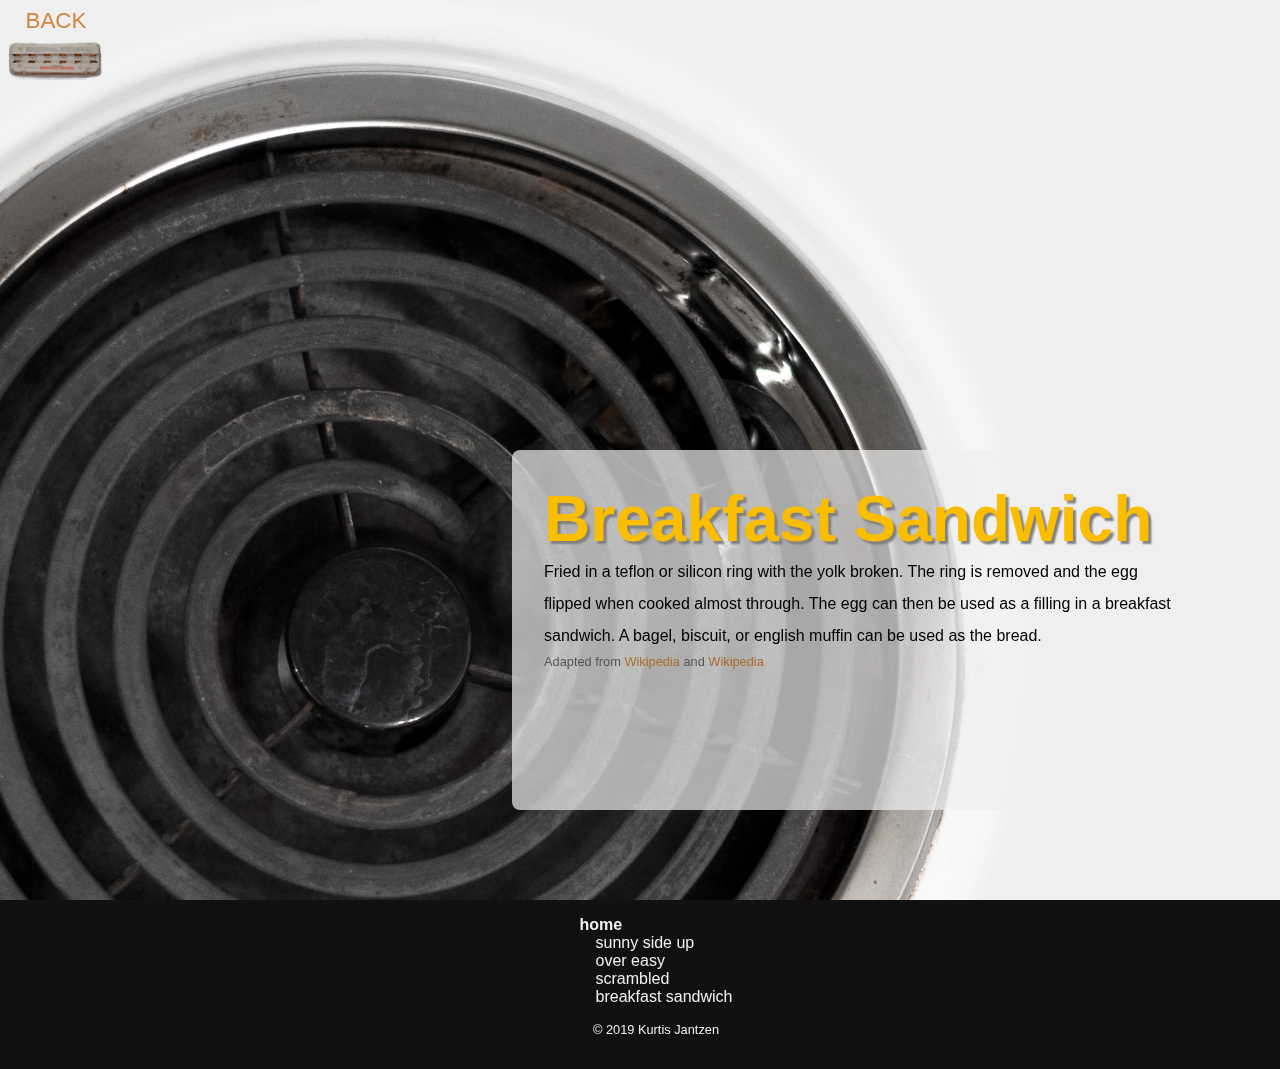
==== breakfast-sandwich/index.html @ 6aecde3f "Add page for breakfast sandwich eggs" ====
<!DOCTYPE html>
<html>
    <head>
        <title>Breakfast Sandwich | Basic Ways to Fry Eggs</title>
        <meta name="viewport" content="width=device-width, initial-scale=1, user-scalable=yes" />
        <link href="../styles.css" rel="stylesheet" />
    </head>
    <body>
        <div class="stovetop">
            <img class="stovetop" src="../img/burner.png" alt="stovetop burner" />
            <img class="frypan" src="../img/eggs_muffin.png" alt="Breakfast Sandwich Egg" />
        </div>
        <a class="back-link" href="../">
            BACK
        </a>
        <div class="text-frame"><div>
            <h1>Breakfast Sandwich</h1>
            <p>

                Fried in a teflon or silicon ring with the yolk broken. The ring
                is removed and the egg flipped when cooked almost through. The
                egg can then be used as a filling in a breakfast sandwich. A
                bagel, biscuit, or english muffin can be used as the bread.

            </p>
            <span class="credit">Adapted from
                <a
                    href="https://en.wikipedia.org/wiki/McMuffin"
                    target="_blank">Wikipedia</a>
                and
                <a
                    href="https://en.wikipedia.org/wiki/Breakfast_sandwich"
                    target="_blank">Wikipedia</a>
            </span>
        </div></div>
        <footer>
            <ul>
                <a href="../">home</a>
                <li><a href="../sunny-side-up">sunny side up</a></li>
                <li><a href="../over-easy">over easy</a></li>
                <li><a href="../scrambled">scrambled</a></li>
                <li><a href="../breakfast-sandwich">breakfast sandwich</a></li>
            </ul>
            <span class="copyright">&copy; 2019 Kurtis Jantzen</span>
        </footer>
    </body>
</html>
---- styles.css ----
/**
* html5doctor.com Reset Stylesheet v1.6.1 (http://html5doctor.com/html-5-reset-stylesheet/)
* Richard Clark (http://richclarkdesign.com)
* http://cssreset.com
*/
html,
body,
div,
span,
object,
iframe,
h1,
h2,
h3,
h4,
h5,
h6,
p,
blockquote,
pre,
abbr,
address,
cite,
code,
del,
dfn,
em,
img,
ins,
kbd,
q,
samp,
small,
strong,
sub,
sup,
var,
b,
i,
dl,
dt,
dd,
ol,
ul,
li,
fieldset,
form,
label,
legend,
table,
caption,
tbody,
tfoot,
thead,
tr,
th,
td,
article,
aside,
canvas,
details,
figcaption,
figure,
footer,
header,
hgroup,
menu,
nav,
section,
summary,
time,
mark,
audio,
video {
  margin: 0;
  padding: 0;
  border: 0;
  outline: 0;
  font-size: 100%;
  vertical-align: baseline;
  background: transparent;
}
article,
aside,
details,
figcaption,
figure,
footer,
header,
hgroup,
menu,
nav,
section {
  display: block;
}
nav ul {
  list-style: none;
}
a {
  margin: 0;
  padding: 0;
  font-size: 100%;
  vertical-align: baseline;
  background: transparent;
}
/* My stylesheet */
@import ("https://fonts.googleapis.com/css?family=Baloo+Thambi|Roboto");
body {
  background-color: #efefef;
  overflow-x: hidden;
}
div.hero {
  height: 100vh;
  width: 100%;
  display: grid;
  grid-template-rows: 2fr 50% 3fr;
  overflow: hidden;
}
div.site-title {
  display: flex;
  align-items: center;
  justify-content: center;
}
div.site-title h1 {
  text-align: center;
  font-family: 'Baloo Thambi', cursive, sans-serif;
  color: #cd853f;
  font-size: 2rem;
}
@media (min-width: 50rem) and (min-height: 35rem) {
  div.site-title h1 {
    font-size: 4rem;
  }
}
@media (min-width: 100rem) and (min-height: 35rem) {
  div.site-title h1 {
    font-size: 6rem;
  }
}
div.hero-img {
  padding: 1rem;
}
div.hero-img img {
  width: 100%;
  height: 100%;
  object-fit: contain;
}
div.style-links {
  flex-wrap: wrap;
}
div.style-links,
div.style-links div {
  display: flex;
  justify-content: space-around;
  align-items: center;
}
div.style-links div {
  flex: 1 0 25rem;
}
div.style-links a {
  flex: 1 0 4rem;
  font-family: 'Baloo Thambi', cursive, sans-serif;
  color: #cd853f;
  font-size: 1.25rem;
  text-align: center;
  text-decoration: none;
  outline: none;
  display: block;
  padding: 1rem;
  overflow: visible;
}
@media (min-width: 50rem) and (min-height: 35rem) {
  div.style-links a {
    font-size: 1.5rem;
  }
}
@media (min-width: 75rem) and (min-height: 35rem) {
  div.style-links a {
    font-size: 2rem;
  }
}
@media (min-width: 100rem) and (min-height: 35rem) {
  div.style-links a {
    font-size: 3rem;
  }
}
div.style-links a img {
  height: 1.5rem;
  transition: transform 0.3s;
}
@media (min-width: 75rem) and (min-height: 35rem) {
  div.style-links a img {
    font-size: 2rem;
  }
}
@media (min-width: 100rem) and (min-height: 35rem) {
  div.style-links a img {
    height: 3rem;
  }
}
div.style-links a:hover img,
div.style-links a:focus img {
  transform: rotate(30deg);
}
div.stovetop {
  position: fixed;
  top: 0;
  display: block;
  height: 100vh;
  width: 100%;
  overflow: hidden;
  z-index: -1;
}
img.stovetop {
  width: 100vw;
  position: absolute;
  z-index: -2;
  left: -20vw;
}
@keyframes frypan {
  0% {
    transform: rotate(-75deg) translate(100vw, 0);
  }
  50% {
    transform: rotate(-75deg);
  }
  100% {
    transform: rotate(-120deg);
  }
}
img.frypan {
  width: 85vw;
  position: absolute;
  z-index: -1;
  top: -50vw;
  left: -13vw;
  transform: rotate(-120deg);
  animation-name: frypan;
  animation-duration: 2s;
  animation-delay: 1s;
  animation-fill-mode: both;
}
a.back-link {
  font-family: 'Baloo Thambi', cursive, sans-serif;
  font-size: 140%;
  text-decoration: none;
  outline: none;
  text-align: center;
  color: #cd853f;
  display: block;
  background: url("img/carton_button.png");
  background-repeat: no-repeat;
  background-position: bottom;
  background-size: cover;
  width: 6rem;
  height: 4.5rem;
  position: fixed;
  top: 0.5rem;
  left: 0.5rem;
}
a.back-link:hover,
a.back-link:focus {
  background-position: top;
  color: #efefef;
}
div.text-frame {
  display: block;
  box-sizing: border-box;
  padding: 50vh 1rem 3rem 5rem;
  width: 100%;
  min-height: 100vh;
  z-index: 0;
}
@media (min-width: 50rem) and (min-height: 35rem) {
  div.text-frame {
    padding: 50vh 4rem 3rem 40vw;
  }
}
div.text-frame > div {
  box-sizing: border-box;
  width: 100%;
  min-height: 40vh;
  padding: 2rem;
  background-color: rgba(239, 239, 239, 0.7);
  border-radius: 0.5rem;
}
div.text-frame h1 {
  font-family: 'Baloo Thambi', cursive, sans-serif;
  font-size: 2rem;
  color: #fabd00;
  text-shadow: 3px 3px 2px grey;
}
@media (min-width: 50rem) and (min-height: 35rem) {
  div.text-frame h1 {
    font-size: 4rem;
  }
}
div.text-frame p {
  font-family: 'Roboto', sans-serif;
  line-height: 2;
}
div.text-frame ul {
  font-family: 'Roboto', sans-serif;
  padding: 1rem 0 1rem 2rem;
}
table {
  margin: 1rem;
  font-family: 'Roboto', sans-serif;
}
table tr:nth-child(2n+1) {
  background-color: #0003;
}
table td {
  vertical-align: middle;
  padding: 0.2rem;
}
table td:first-child {
  text-align: center;
}
span.credit {
  font-family: 'Roboto', sans-serif;
  font-size: 80%;
  color: #555555;
}
span.credit a {
  color: #ac6c2d;
  text-decoration: none;
  outline: none;
}
span.credit a:hover,
span.credit a:focus {
  text-decoration: underline;
}
footer {
  display: flex;
  flex-direction: column;
  align-items: center;
  background-color: #111111;
  color: #efefef;
  width: 100%;
  padding: 1rem;
  font-family: 'Roboto', sans-serif;
}
footer ul {
  list-style: none;
  text-align: left;
}
footer ul > a {
  font-weight: bold;
}
footer ul li {
  padding-left: 1rem;
}
footer a {
  color: #efefef;
  text-decoration: none;
  outline: none;
}
footer a:hover,
footer a:focus {
  color: #cd853f;
}
span.copyright {
  padding: 1rem;
  font-size: 80%;
}
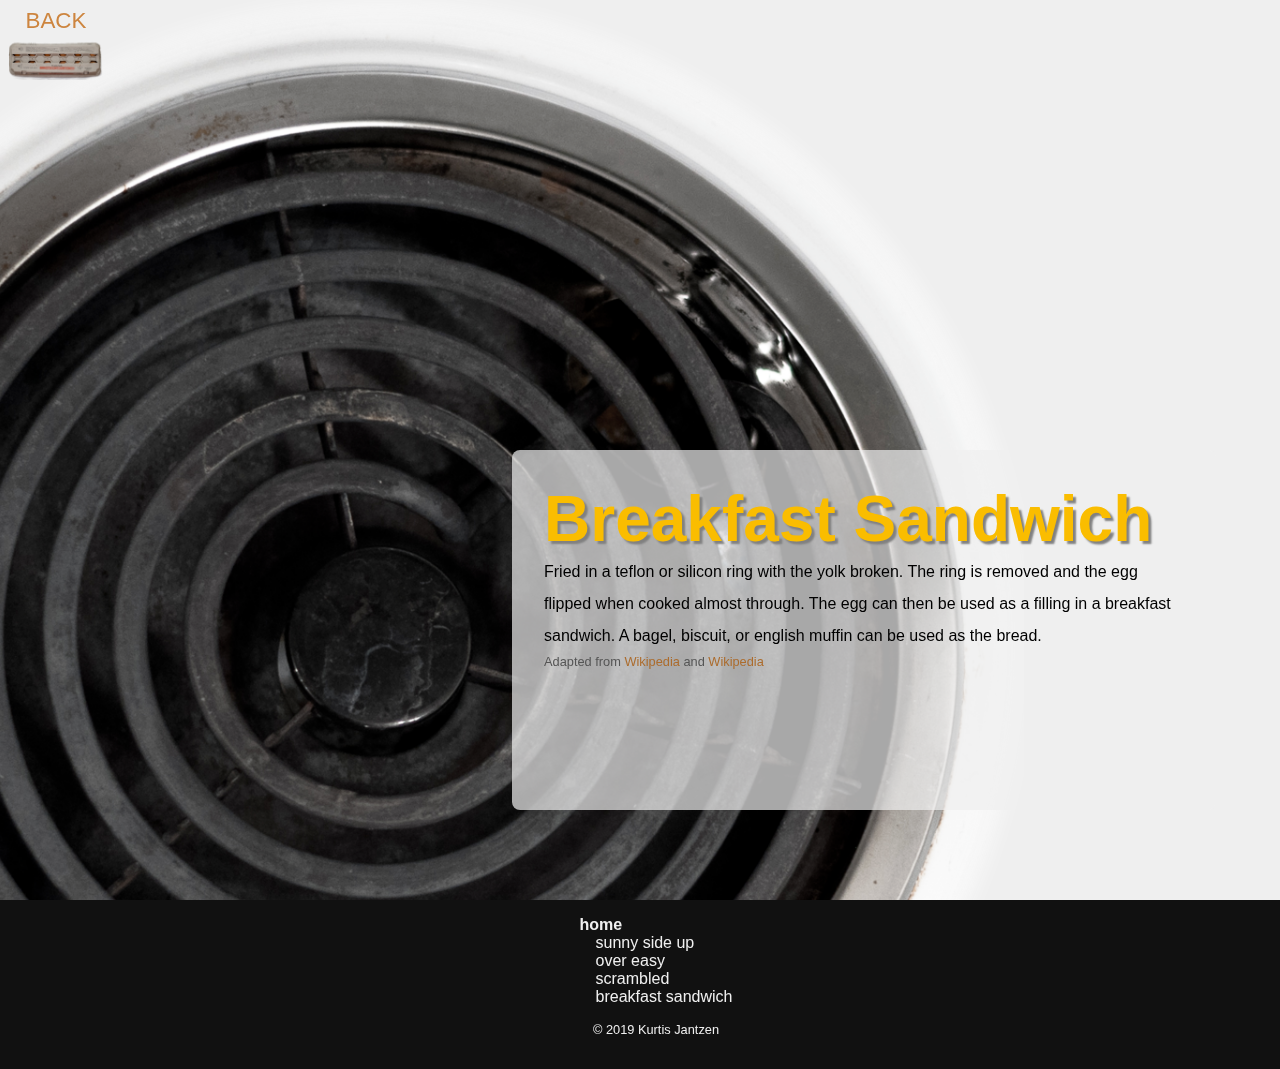
==== commit 984a44e6: "Make the stovetop burner image responsive" ====
--- a/breakfast-sandwich/index.html
+++ b/breakfast-sandwich/index.html
@@ -7,7 +7,15 @@
     </head>
     <body>
         <div class="stovetop">
-            <img class="stovetop" src="../img/burner.png" alt="stovetop burner" />
+            <img class="stovetop"
+                src="../img/burner_640w.png"
+                srcset="../img/burner_640w.png 640w,
+                        ../img/burner_768w.png 768w,
+                        ../img/burner_1024w.png 1024w,
+                        ../img/burner_1366w.png 1366w,
+                        ../img/burner_1600w.png 1600w,
+                        ../img/burner_1920w.png 1920w"
+                alt="stovetop burner" />
             <img class="frypan" src="../img/eggs_muffin.png" alt="Breakfast Sandwich Egg" />
         </div>
         <a class="back-link" href="../">
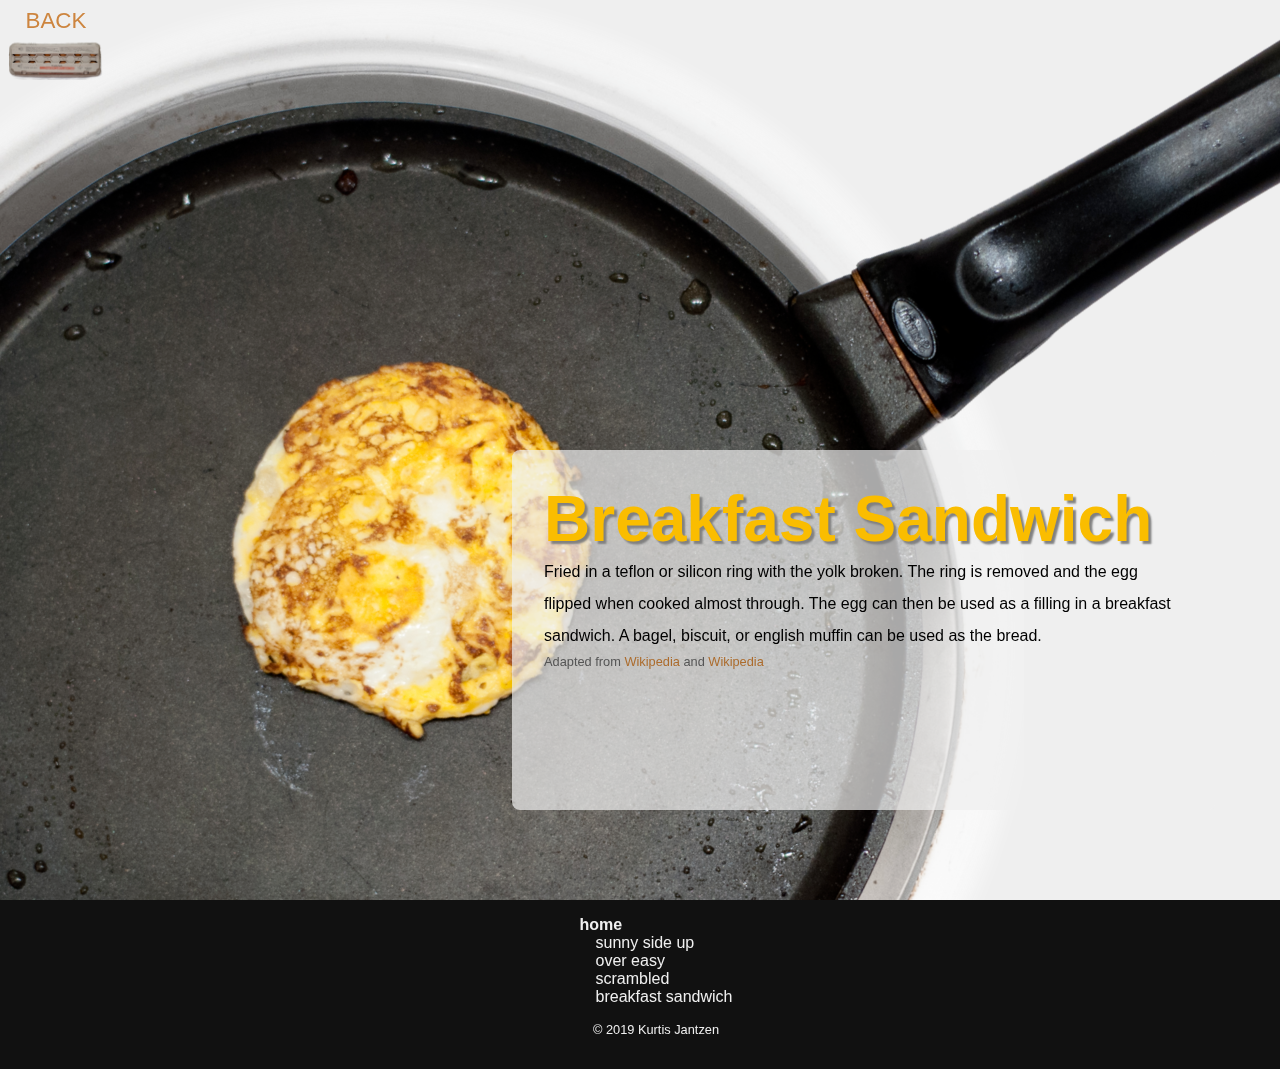
==== commit 416c42bd: "Make breakfast sandwich egg pan picture responsive" ====
--- a/breakfast-sandwich/index.html
+++ b/breakfast-sandwich/index.html
@@ -16,7 +16,15 @@
                         ../img/burner_1600w.png 1600w,
                         ../img/burner_1920w.png 1920w"
                 alt="stovetop burner" />
-            <img class="frypan" src="../img/eggs_muffin.png" alt="Breakfast Sandwich Egg" />
+            <img class="frypan"
+                src="../img/eggs_sandwich_640w.png"
+                srcset="../img/eggs_sandwich_640w.png 640w,
+                        ../img/eggs_sandwich_768w.png 768w,
+                        ../img/eggs_sandwich_1024w.png 1024w,
+                        ../img/eggs_sandwich_1366w.png 1366w,
+                        ../img/eggs_sandwich_1600w.png 1600w,
+                        ../img/eggs_sandwich_1920w.png 1920w"
+                alt="Over Easy Eggs" />
         </div>
         <a class="back-link" href="../">
             BACK
